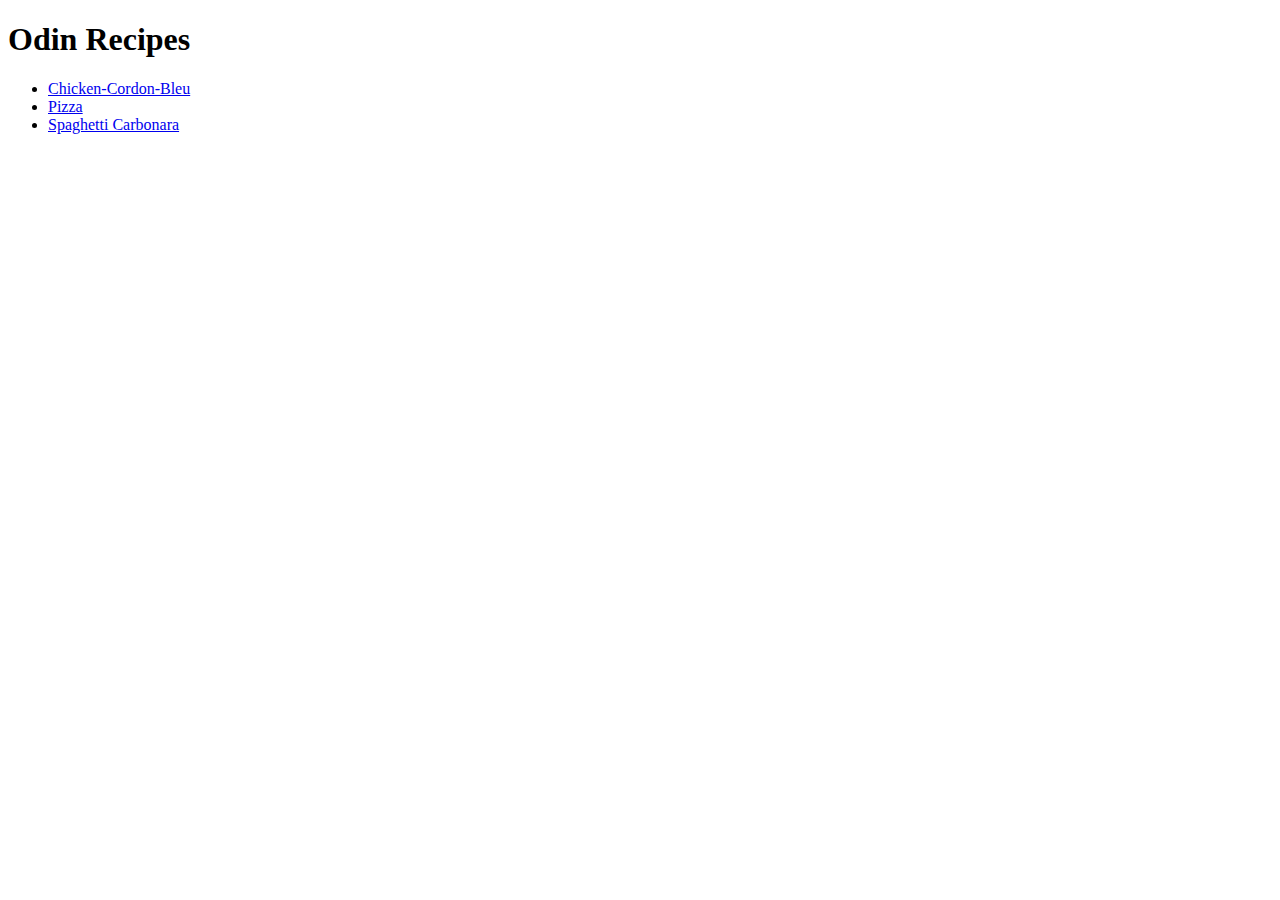
==== index.html @ e789ec1d "Odin Recipes Project" ====
<!DOCTYPE html>
<html lang="en">
<head>
    <meta charset="UTF-8">
    <meta name="viewport" content="width=device-width, initial-scale=1.0">
    <title>Odin Recipes</title>
</head>
<body>
    <h1>Odin Recipes</h1>
    <ul>

    <li> <a href="Recipes/Chick-Cordon-Bleu.html">Chicken-Cordon-Bleu</a></li>
    <li> <a href="Recipes/Pizza.html">Pizza</a></li>
    <li> <a href="Recipes/Spaghetti Carbonara.html">Spaghetti Carbonara</a> </li>
    </ul>    

</body>
</html>
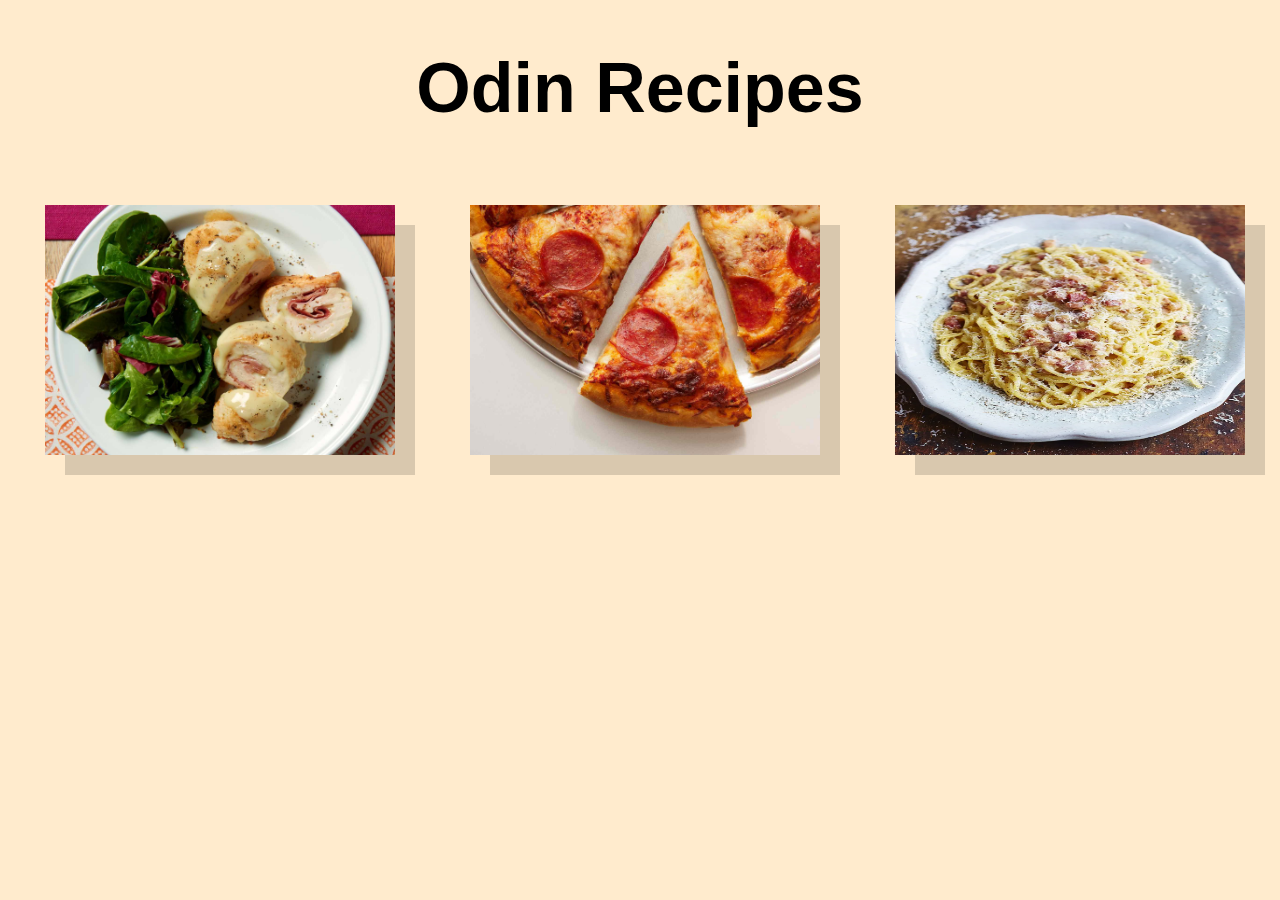
==== commit 240dd8c6: "Add all files" ====
--- a/index.html
+++ b/index.html
@@ -4,15 +4,16 @@
     <meta charset="UTF-8">
     <meta name="viewport" content="width=device-width, initial-scale=1.0">
     <title>Odin Recipes</title>
+    <link rel="stylesheet" href="style.css">
+    <link href="https://fonts.cdnfonts.com/css/norse" rel="stylesheet">
 </head>
 <body>
     <h1>Odin Recipes</h1>
-    <ul>
 
-    <li> <a href="Recipes/Chick-Cordon-Bleu.html">Chicken-Cordon-Bleu</a></li>
-    <li> <a href="Recipes/Pizza.html">Pizza</a></li>
-    <li> <a href="Recipes/Spaghetti Carbonara.html">Spaghetti Carbonara</a> </li>
-    </ul>    
-
+        <div class="image-container">
+            <a href="Recipes/Chick-Cordon-Bleu.html"><img src="Recipes/Images/CCB.jpg" alt="Picture of Chicken Coron Bleu" id="tv"></a>
+            <a href="Recipes/Pizza.html"><img src="Recipes/Images/Pizza.jpeg" alt="Picture of Pizza" id="tv"></a>
+            <a href="Recipes/Spaghetti Carbonara.html"><img src="Recipes/Images/Spagetti.webp" alt="Picture of Spagetti" id="tv"></a>
+        </div>
 </body>
-</html>+</html>
--- a/style.css
+++ b/style.css
@@ -0,0 +1,42 @@
+body {
+        font-family:Georgia, 'Times New Roman', Times, serif; background-color: blanchedalmond; margin: 3rem;
+}
+
+h1   {  
+        text-align: center; 
+        font-family: 'Norse', sans-serif; 
+        font-size: 70px;
+                                                      
+}
+
+.image-container {
+    display: flex;
+    justify-content: center;
+    align-items: center;
+    height: 35vh; 
+    margin-right: -85px;
+  }
+
+
+.image-container img {
+        width: 400px;
+        height: 400px;
+        margin-right: 75px ;
+  }
+
+#tv {
+  position: relative;
+  width: 350px;
+  height: 250px;
+  background: white;
+  border-radius: 0% 0% 0% 0% / 0% 0% 0% 0% ;
+  color: white;
+  box-shadow: 20px 20px rgba(0,0,0,.15);
+  transition: all .4s ease;
+}
+#tv:hover {
+  border-radius: 0% 0% 50% 50% / 0% 0% 5% 5% ;
+  box-shadow: 10px 10px rgba(0,0,0,.25);
+}
+
+
